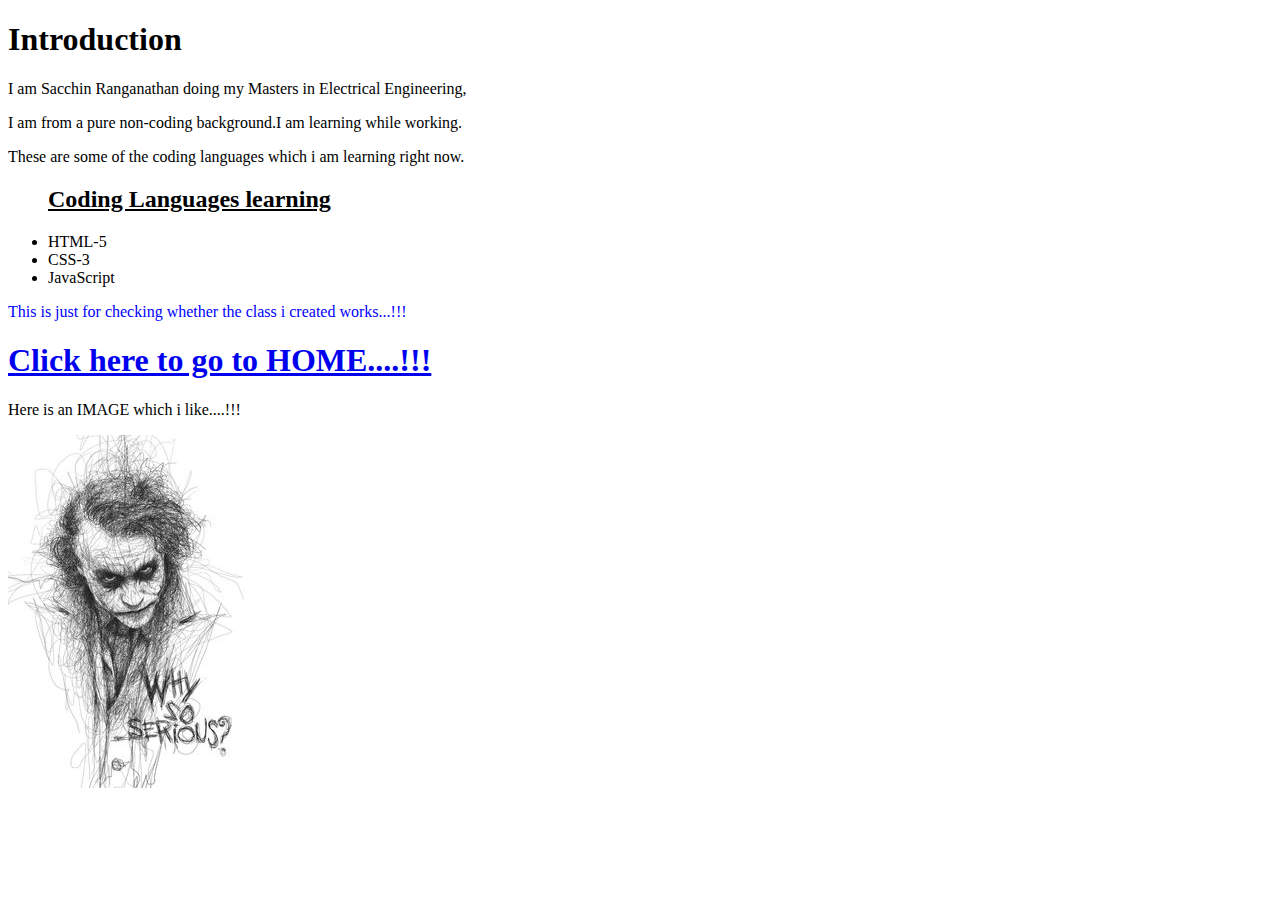
==== About.html @ 509ff37a "initial commit" ====
<!DOCTYPE html>
<html>
  <head>
  <link rel="stylesheet" href="./css/style.css" />
  <title>My First Web Page</title>
  </head>
  <body>
  <h1>Introduction</h1>
  <p>I am Sacchin Ranganathan doing my Masters in Electrical Engineering,</p>
  <p>I am from a pure non-coding background.I am learning while working.</p>
  <p>These are some of the coding languages which i am learning right now.</p>
  <ul><h2><span id="important">Coding Languages learning</h2></span>
  <li>HTML-5</li>
  <li>CSS-3</li>
  <li>JavaScript</li>  
  </ul>
  <p class="text">This is just for checking whether the class i created works...!!!</p>
  <p><a href="index.html"><h1>Click here to go to HOME....!!!</h1><a></p>
  <p>Here is an <span class="intro">IMAGE</span> which i like....!!!<p>
  <img src="./img/joker.jpg" />
  </body>
  </html>
---- css/style.css ----
.h1 {
  color: blue;
}

.text {
color : blue;
}

.intro {
  text-decoration: bold;
}

#important {
  text-decoration: underline;
}
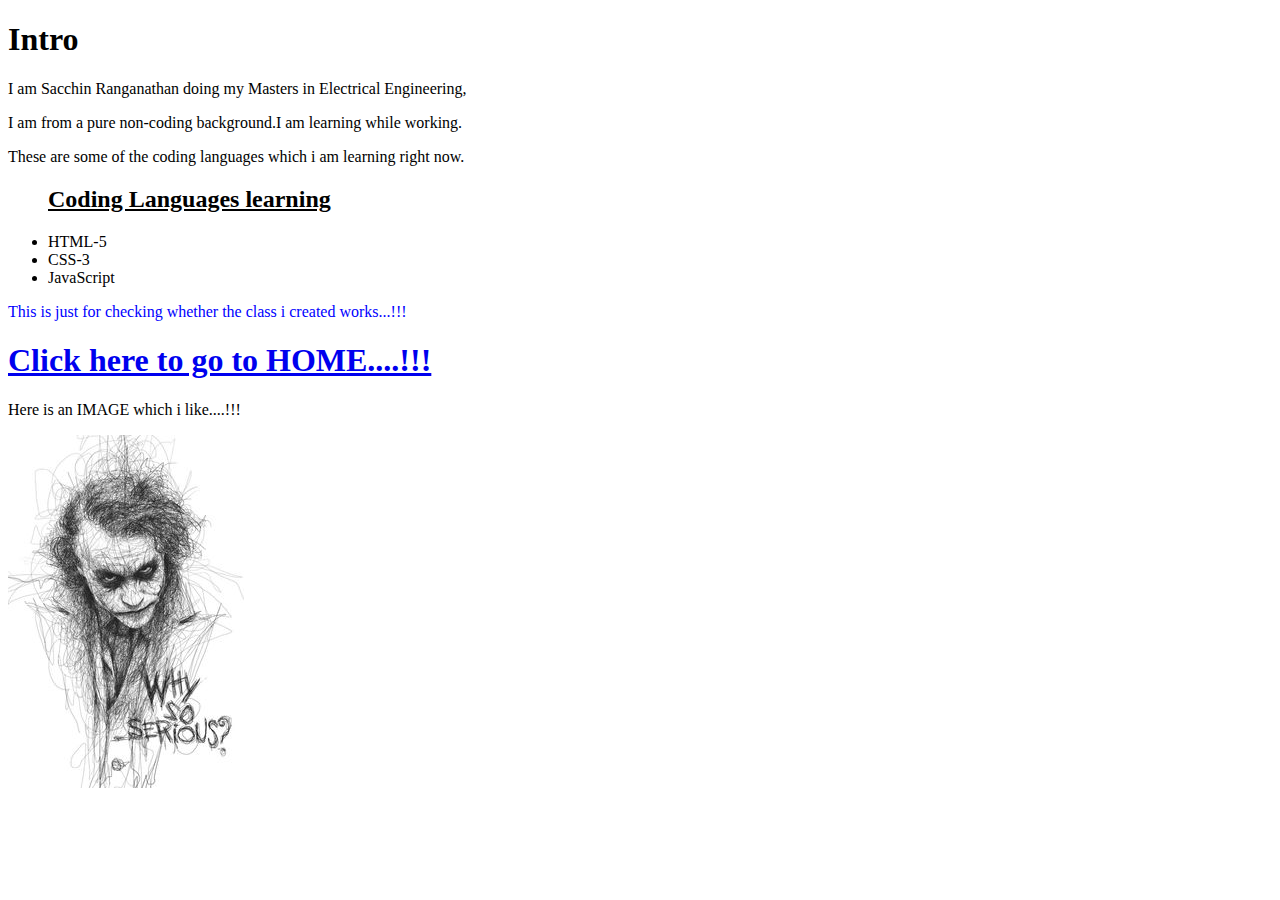
==== commit dbe574fd: "set width of the intro block" ====
--- a/About.html
+++ b/About.html
@@ -5,18 +5,18 @@
   <title>My First Web Page</title>
   </head>
   <body>
-  <h1>Introduction</h1>
+  <h1>Intro</h1>
   <p>I am Sacchin Ranganathan doing my Masters in Electrical Engineering,</p>
   <p>I am from a pure non-coding background.I am learning while working.</p>
   <p>These are some of the coding languages which i am learning right now.</p>
   <ul><h2><span id="important">Coding Languages learning</h2></span>
   <li>HTML-5</li>
   <li>CSS-3</li>
-  <li>JavaScript</li>  
+  <li>JavaScript</li>
   </ul>
   <p class="text">This is just for checking whether the class i created works...!!!</p>
   <p><a href="index.html"><h1>Click here to go to HOME....!!!</h1><a></p>
   <p>Here is an <span class="intro">IMAGE</span> which i like....!!!<p>
   <img src="./img/joker.jpg" />
   </body>
-  </html>+  </html>
